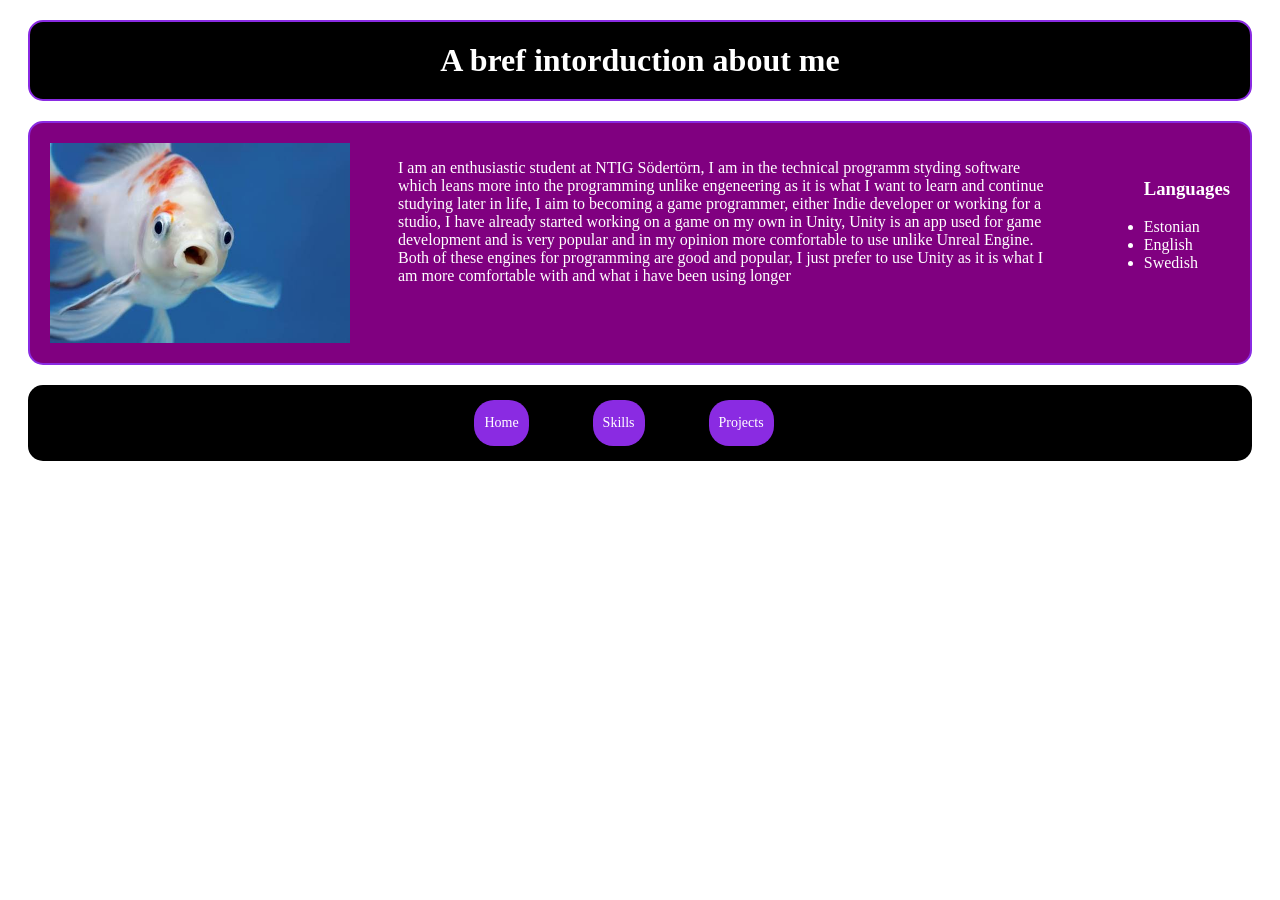
==== About_me.html @ fb0864b1 "Multiple pages I added more pages to my website including about me and skills, skills will have the " ====
<!DOCTYPE html>

<html>
    <head>
        <title>About me</title>
        <link rel="stylesheet" href="About_meStyle.css">
    </head>
    <body >
        <H1>A bref intorduction about me </H1>
        <Section id="about">
            <img src="fish.jpg" alt="fish" height="200px" width="300px" padding="20px">
            <p id="aboutp">I am an enthusiastic student at NTIG Södertörn, I am in the technical programm styding software which leans more into the programming 
                unlike engeneering as it is what I want to learn and continue studying later in life,
                I aim to becoming a game programmer, either Indie developer or working for a studio,
                I have already started working on a game on my own in Unity, Unity is an app used for game development 
                and is very popular and in my opinion more comfortable to use unlike Unreal Engine. Both of these engines for programming are good and popular, 
                I just prefer to use Unity as it is what I am more comfortable with and what i have been using longer
            </p>
            <ul class="Languages">
                <h3>Languages</h3>
                <p></p>
                <li>Estonian</li>
                <li>English</li>
                <li>Swedish</li>
            </ul>
        </Section>
         <nav>
        <a class="button" href="index.html">Home</a>
        <p></p>
        <a class="button" href="#skills">Skills</a>
        <p></p>
        <a class="button" href="#projects">Projects</a>
        <p></p>
    </nav>
    </body>
</html>
---- About_meStyle.css ----
h1{
    background-color: black;
    border: 2px solid blueviolet;
    border-radius: 15px;
    text-align: center;
    margin: 20px;
    padding: 20px;
    gap: 3rem;
    color: white;

}
#about{
    background-color: purple;
    border: 2px solid blueviolet;
    border-radius: 15px;
    text-align: left;
    display: flex;
    margin: 20px;
    padding: 20px;
    gap: 3rem;
    color: white;
}
nav{
    background-color: black;
    border-radius: 15px;
    margin: 20px;
    padding: 15px;
    flex-direction: row;
    display: flex;
    justify-content: center;
    gap: 2rem;
}
.button{
    background-color: blueviolet;
    border-radius: 20px;
    color: white;
    padding: 15px 10px;
    text-align: center;
    text-decoration: none;
    display: inline-block;
    font-size: 14px;
    cursor: pointer;
}
.button:hover{
    background-color: purple;
    border: 2px solid white;
}
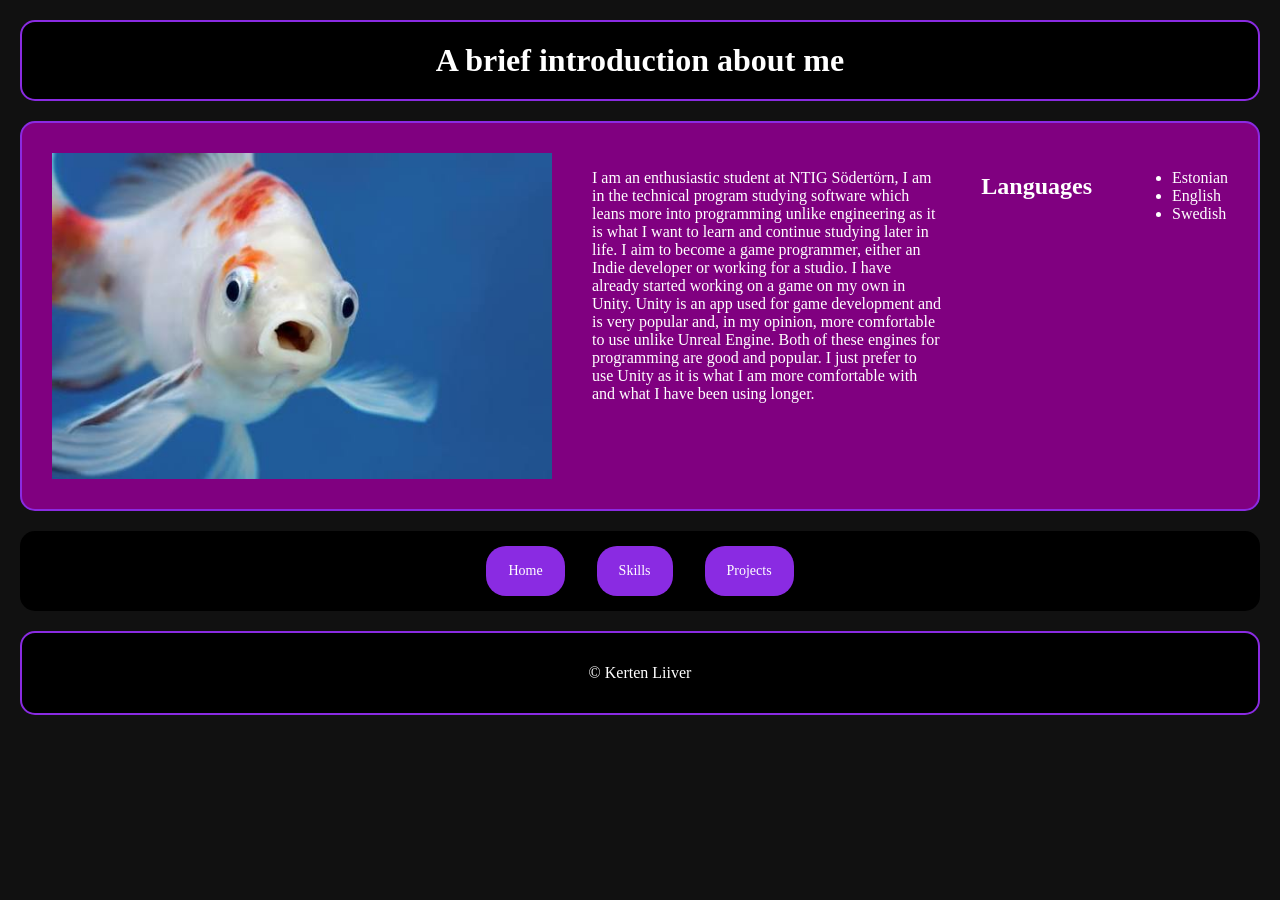
==== commit aa733a62: "Made sure all of the html files were up to code and written correctly" ====
--- a/About_me.html
+++ b/About_me.html
@@ -1,36 +1,49 @@
 <!DOCTYPE html>
 
-<html>
+<html lang="en">
     <head>
+        <meta charset="UTF-8">
+        <meta name="viewport" content="width=device-width, initial-scale=1.0">
         <title>About me</title>
         <link rel="stylesheet" href="About_meStyle.css">
     </head>
-    <body >
-        <H1>A bref intorduction about me </H1>
-        <Section id="about">
-            <img src="fish.jpg" alt="fish" height="200px" width="300px" padding="20px">
-            <p id="aboutp">I am an enthusiastic student at NTIG Södertörn, I am in the technical programm styding software which leans more into the programming 
-                unlike engeneering as it is what I want to learn and continue studying later in life,
-                I aim to becoming a game programmer, either Indie developer or working for a studio,
-                I have already started working on a game on my own in Unity, Unity is an app used for game development 
-                and is very popular and in my opinion more comfortable to use unlike Unreal Engine. Both of these engines for programming are good and popular, 
-                I just prefer to use Unity as it is what I am more comfortable with and what i have been using longer
+
+    <body>
+        <h1>A brief introduction about me</h1>
+
+        <section id="about">
+            <img class="about-image" src="fish.jpg" alt="fish" height="200" width="300">
+
+            <p id="aboutp">
+                I am an enthusiastic student at NTIG Södertörn, I am in the technical program
+                studying software which leans more into programming unlike engineering as it is
+                what I want to learn and continue studying later in life. I aim to become a game
+                programmer, either an Indie developer or working for a studio.
+
+                I have already started working on a game on my own in Unity. Unity is an app used
+                for game development and is very popular and, in my opinion, more comfortable to
+                use unlike Unreal Engine. Both of these engines for programming are good and
+                popular. I just prefer to use Unity as it is what I am more comfortable with and
+                what I have been using longer.
             </p>
+
+            <h2>Languages</h2>
+
             <ul class="Languages">
-                <h3>Languages</h3>
-                <p></p>
                 <li>Estonian</li>
                 <li>English</li>
                 <li>Swedish</li>
             </ul>
-        </Section>
-         <nav>
-        <a class="button" href="index.html">Home</a>
-        <p></p>
-        <a class="button" href="#skills">Skills</a>
-        <p></p>
-        <a class="button" href="#projects">Projects</a>
-        <p></p>
-    </nav>
+        </section>
+
+        <nav>
+            <a class="button" href="index.html">Home</a>
+            <a class="button" href="Skills.html">Skills</a>
+            <a class="button" href="Projects.html">Projects</a>
+        </nav>
+
+        <footer>
+            <p>&copy; Kerten Liiver</p>
+        </footer>
     </body>
-</html>+</html>
--- a/About_meStyle.css
+++ b/About_meStyle.css
@@ -1,47 +1,195 @@
-h1{
+* {
+    box-sizing: border-box;
+}
+
+html,
+body {
+    width: 100%;
+    min-height: 100%;
+    margin: 0;
+    padding: 0;
+    overflow-x: hidden;
+}
+
+body {
+    background-color: #111;
+    font-family: Georgia, "Times New Roman", serif;
+    color: white;
+}
+
+h1 {
     background-color: black;
     border: 2px solid blueviolet;
     border-radius: 15px;
+
     text-align: center;
+
     margin: 20px;
     padding: 20px;
-    gap: 3rem;
+
     color: white;
+}
 
-}
-#about{
+#about {
     background-color: purple;
     border: 2px solid blueviolet;
     border-radius: 15px;
-    text-align: left;
+
     display: flex;
+    align-items: flex-start;
+
+    width: calc(100% - 40px);
     margin: 20px;
-    padding: 20px;
-    gap: 3rem;
+    padding: 30px;
+
+    gap: 40px;
+
     color: white;
 }
-nav{
+
+#about img {
+    width: 50%;
+    max-width: 500px;
+    height: auto;
+
+    object-fit: cover;
+    flex-shrink: 0;
+}
+
+#about .about-text {
+    flex: 1;
+    min-width: 0;
+
+    font-size: 20px;
+    line-height: 1.4;
+}
+
+#about .languages {
+    flex: 0 1 250px;
+    min-width: 0;
+
+    font-size: 20px;
+}
+
+#about .languages h2 {
+    margin-top: 0;
+}
+
+nav {
     background-color: black;
+    border-radius: 15px;
+
+    margin: 20px;
+    padding: 15px;
+
+    display: flex;
+    flex-direction: row;
+    justify-content: center;
+    align-items: center;
+
+    gap: 2rem;
+}
+
+.button {
+    background-color: blueviolet;
+    border-radius: 20px;
+
+    color: white;
+    padding: 15px 20px;
+
+    text-align: center;
+    text-decoration: none;
+
+    display: inline-block;
+
+    font-size: 14px;
+    cursor: pointer;
+
+    border: 2px solid transparent;
+}
+
+.button:hover {
+    background-color: purple;
+    border: 2px solid white;
+}
+
+footer {
+    background-color: black;
+    border: 2px solid blueviolet;
     border-radius: 15px;
     margin: 20px;
     padding: 15px;
-    flex-direction: row;
-    display: flex;
-    justify-content: center;
-    gap: 2rem;
+    color: white;
+    text-align: center;
 }
-.button{
-    background-color: blueviolet;
-    border-radius: 20px;
-    color: white;
-    padding: 15px 10px;
-    text-align: center;
-    text-decoration: none;
-    display: inline-block;
-    font-size: 14px;
-    cursor: pointer;
+
+
+@media (max-width: 900px) {
+
+    #about {
+        gap: 25px;
+        padding: 20px;
+    }
+
+    #about img {
+        width: 40%;
+    }
+
+    #about .about-text {
+        font-size: 18px;
+    }
+
+    #about .languages {
+        flex-basis: 180px;
+        font-size: 18px;
+    }
 }
-.button:hover{
-    background-color: purple;
-    border: 2px solid white;
-}+
+
+@media (max-width: 600px) {
+
+    h1 {
+        margin: 10px;
+        padding: 15px;
+        font-size: 28px;
+    }
+
+    #about {
+        width: calc(100% - 20px);
+
+        margin: 10px;
+        padding: 15px;
+
+        flex-direction: column;
+        gap: 20px;
+    }
+
+    #about img {
+        width: 100%;
+        max-width: 100%;
+    }
+
+    #about .about-text,
+    #about .languages {
+        width: 100%;
+        font-size: 18px;
+    }
+
+    nav {
+        margin: 10px;
+        padding: 10px;
+
+        flex-direction: column;
+        gap: 10px;
+    }
+
+    .button {
+        width: 100%;
+        padding: 12px;
+    }
+
+    footer {
+        margin: 10px;
+        padding: 15px;
+    }
+}
